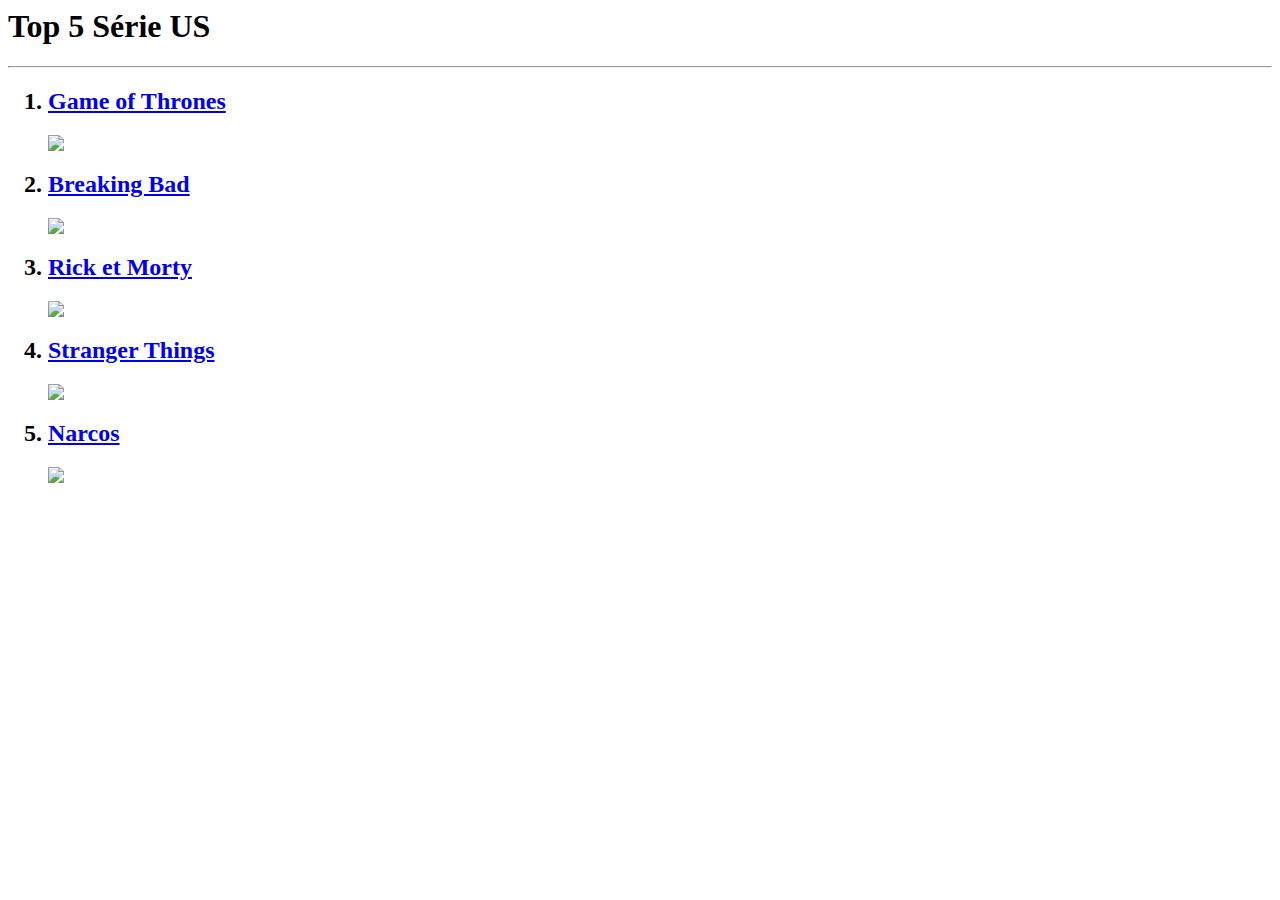
==== index.html @ 87f720df "index.html et main.css à la racine du projet Git" ====
<!DOCTYPE <!DOCTYPE html>
<html>
<head>
    <meta charset="utf-8" />
    <meta http-equiv="X-UA-Compatible" content="IE=edge,chrome=1">
    <title>Séries US</title>
    <meta name="viewport" content="width=device-width, initial-scale=1">
    <link rel="stylesheet" type="text/css" media="screen" href="main.css" />
    <script src="main.js"></script>
</head>
<body>
   <header>
			 <h1>Top 5 Série US</h1>
       <hr>
   </header>
   <main>
       <nav>
           <ol>
               <h2><li><a href="http://www.allocine.fr/series/ficheserie_gen_cserie=7157.html">Game of Thrones</a></li></h2>
           <img src="C:\Users\WilemHETIC\Desktop\HTML\img\game of thrones.gif">

               <h2><li><a href="http://www.allocine.fr/series/ficheserie_gen_cserie=3517.html">Breaking Bad</a></li></h2>
           <img src="C:\Users\WilemHETIC\Desktop\HTML\img\i am the danger.gif">

               <h2><li><a href="http://www.allocine.fr/series/ficheserie_gen_cserie=11561.html">Rick et Morty</a></li></h2>
							 <img src="C:\Users\WilemHETIC\Desktop\HTML\img\rick et morty.gif">
							 
							 <h2><li><a href="http://www.allocine.fr/series/ficheserie_gen_cserie=19156.html">Stranger Things</a></li></h2>
						 <img src="C:\Users\WilemHETIC\Desktop\HTML\img\stranger things.gif">
						 
						 <h2><li><a href="http://www.allocine.fr/series/ficheserie_gen_cserie=17010.html">Narcos</a></li></h2>
             <img src="C:\Users\WilemHETIC\Desktop\HTML\img\narcos 2.gif">
					 </ol>



       </nav>
   </main>
</body>
</html>
---- main.css ----
@font-face {
    font-family: 'SEASRN';
    src: url('Polices/SEASRN.ttf')
}


h1
{
    margin: auto
    font-size: 60px;
    font-family: 'SEASRN'
}
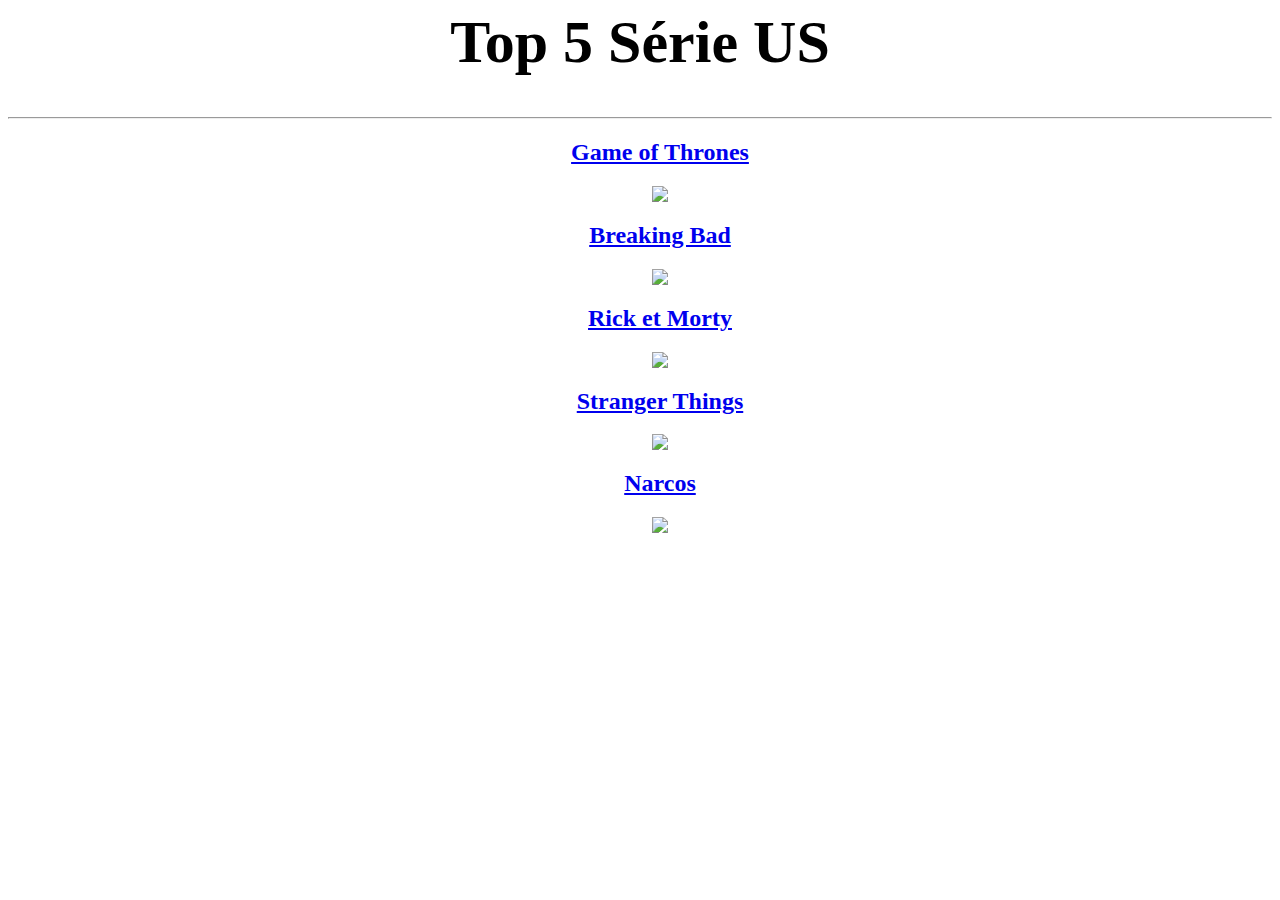
==== commit 5ddaacf8: "changement du body" ====
--- a/index.html
+++ b/index.html
@@ -10,27 +10,27 @@
 </head>
 <body>
    <header>
-			 <h1>Top 5 Série US</h1>
-       <hr>
+		<h1>Top 5 Série US</h1>
+        <hr>
    </header>
    <main>
        <nav>
-           <ol>
+           <ol class="center">
                <h2><li><a href="http://www.allocine.fr/series/ficheserie_gen_cserie=7157.html">Game of Thrones</a></li></h2>
-           <img src="C:\Users\WilemHETIC\Desktop\HTML\img\game of thrones.gif">
+                     <img src="https://media.giphy.com/media/n2AyI3woz0Fb2/giphy.gif">
 
                <h2><li><a href="http://www.allocine.fr/series/ficheserie_gen_cserie=3517.html">Breaking Bad</a></li></h2>
-           <img src="C:\Users\WilemHETIC\Desktop\HTML\img\i am the danger.gif">
+                    <img src="https://media.giphy.com/media/kj8M1xRRriY3m/giphy.gif">
 
                <h2><li><a href="http://www.allocine.fr/series/ficheserie_gen_cserie=11561.html">Rick et Morty</a></li></h2>
-							 <img src="C:\Users\WilemHETIC\Desktop\HTML\img\rick et morty.gif">
+					<img src="https://media.giphy.com/media/11Tsyjflf2xq2A/giphy.gif">
 							 
-							 <h2><li><a href="http://www.allocine.fr/series/ficheserie_gen_cserie=19156.html">Stranger Things</a></li></h2>
-						 <img src="C:\Users\WilemHETIC\Desktop\HTML\img\stranger things.gif">
+               <h2><li><a href="http://www.allocine.fr/series/ficheserie_gen_cserie=19156.html">Stranger Things</a></li></h2>
+					<img src="https://media.giphy.com/media/3o7qiZd2ORhXiqoEDe/giphy.gif">
 						 
-						 <h2><li><a href="http://www.allocine.fr/series/ficheserie_gen_cserie=17010.html">Narcos</a></li></h2>
-             <img src="C:\Users\WilemHETIC\Desktop\HTML\img\narcos 2.gif">
-					 </ol>
+			   <h2><li><a href="http://www.allocine.fr/series/ficheserie_gen_cserie=17010.html">Narcos</a></li></h2>
+                    <img src="https://media.giphy.com/media/l3q2VZLzFKvFTbEzK/giphy.gif">
+			 </ol>
 
 
 
--- a/main.css
+++ b/main.css
@@ -1,12 +1,13 @@
-@font-face {
-    font-family: 'SEASRN';
-    src: url('Polices/SEASRN.ttf')
+h1
+{
+    text-align: center;
+    font-size: 60px;
 }
 
+.center {
+    text-align: center;
+}
 
-h1
-{
-    margin: auto
-    font-size: 60px;
-    font-family: 'SEASRN'
-}
+li {
+  list-style: none;
+}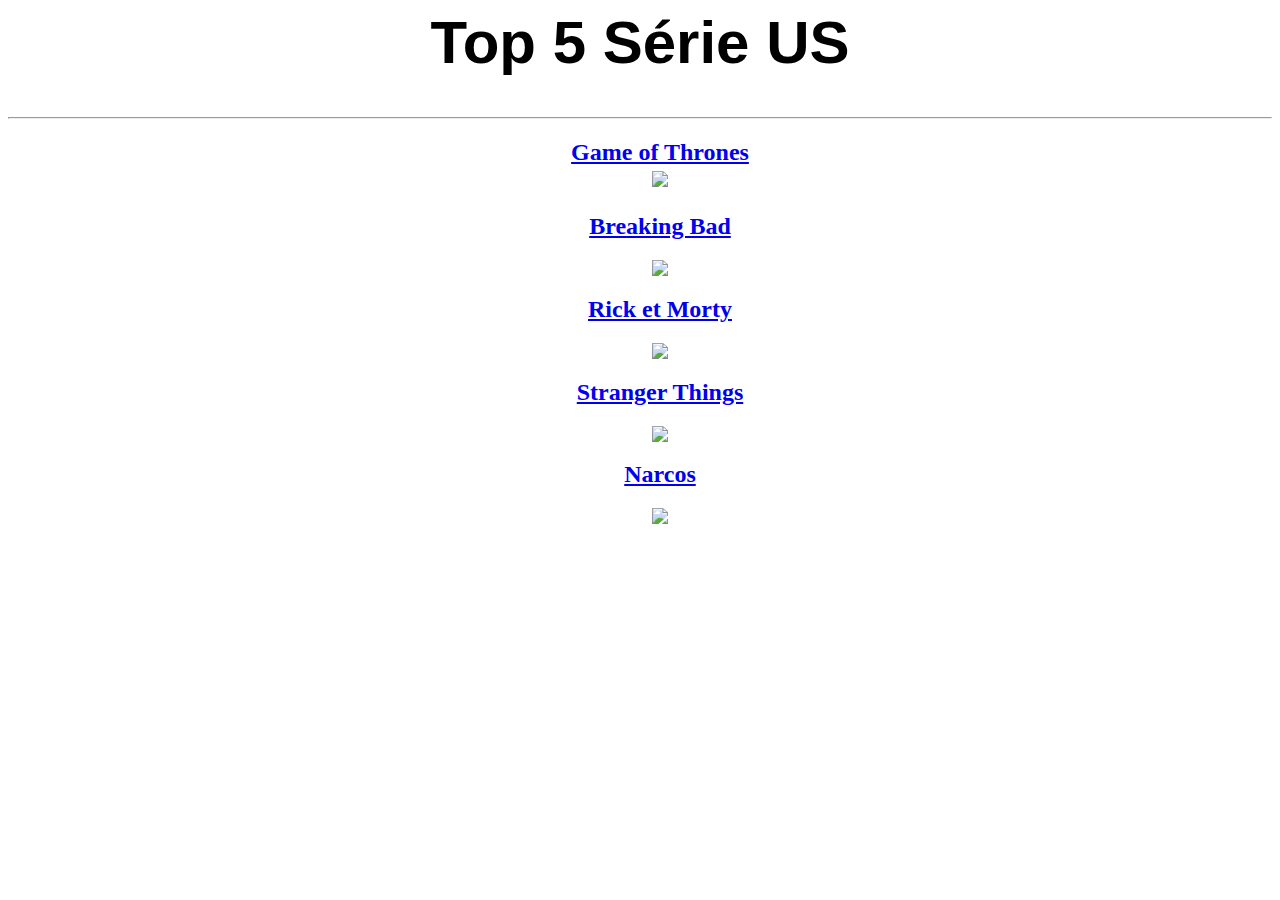
==== commit 7d443e0b: "changement police h1" ====
--- a/index.html
+++ b/index.html
@@ -16,8 +16,7 @@
    <main>
        <nav>
            <ol class="center">
-               <h2><li><a href="http://www.allocine.fr/series/ficheserie_gen_cserie=7157.html">Game of Thrones</a></li></h2>
-                     <img src="https://media.giphy.com/media/n2AyI3woz0Fb2/giphy.gif">
+               <h2><li><a href="http://www.allocine.fr/series/ficheserie_gen_cserie=7157.html">Game of Thrones <br> <img src="https://media.giphy.com/media/n2AyI3woz0Fb2/giphy.gif"></a></li></h2>
 
                <h2><li><a href="http://www.allocine.fr/series/ficheserie_gen_cserie=3517.html">Breaking Bad</a></li></h2>
                     <img src="https://media.giphy.com/media/kj8M1xRRriY3m/giphy.gif">
--- a/main.css
+++ b/main.css
@@ -1,7 +1,14 @@
 h1
 {
     text-align: center;
-    font-size: 60px;
+		font-size: 60px;
+		font-family: "Cookie-Regular",sans-serif;
+}
+
+@font-face {
+	font-family: 'Cookie-Regular';
+	src: url("https://github.com/google/fonts/blob/master/ofl/cookie/Cookie-Regular.ttf");
+	
 }
 
 .center {
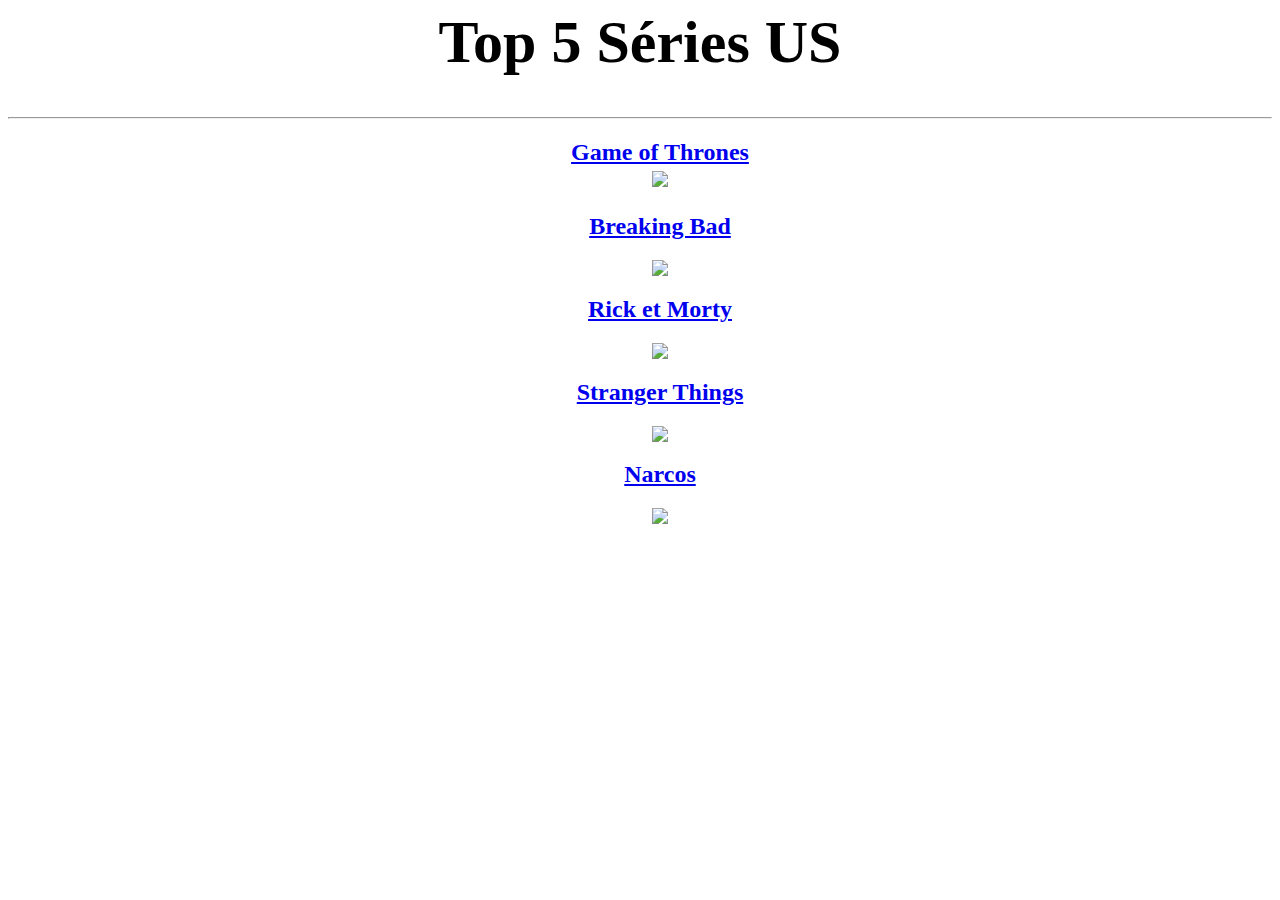
==== commit af8dc0d1: "change font" ====
--- a/index.html
+++ b/index.html
@@ -10,7 +10,7 @@
 </head>
 <body>
    <header>
-		<h1>Top 5 Série US</h1>
+		<h1>Top 5 Séries US</h1>
         <hr>
    </header>
    <main>
--- a/main.css
+++ b/main.css
@@ -2,13 +2,12 @@
 {
     text-align: center;
 		font-size: 60px;
-		font-family: "Cookie-Regular",sans-serif;
+		font-family: 'PRIMETIME';
 }
 
 @font-face {
-	font-family: 'Cookie-Regular';
-	src: url("https://github.com/google/fonts/blob/master/ofl/cookie/Cookie-Regular.ttf");
-	
+  font-family: "PRIMETIME";
+  src: url("font/PRIMETIME.ttf") format("ttf");
 }
 
 .center {
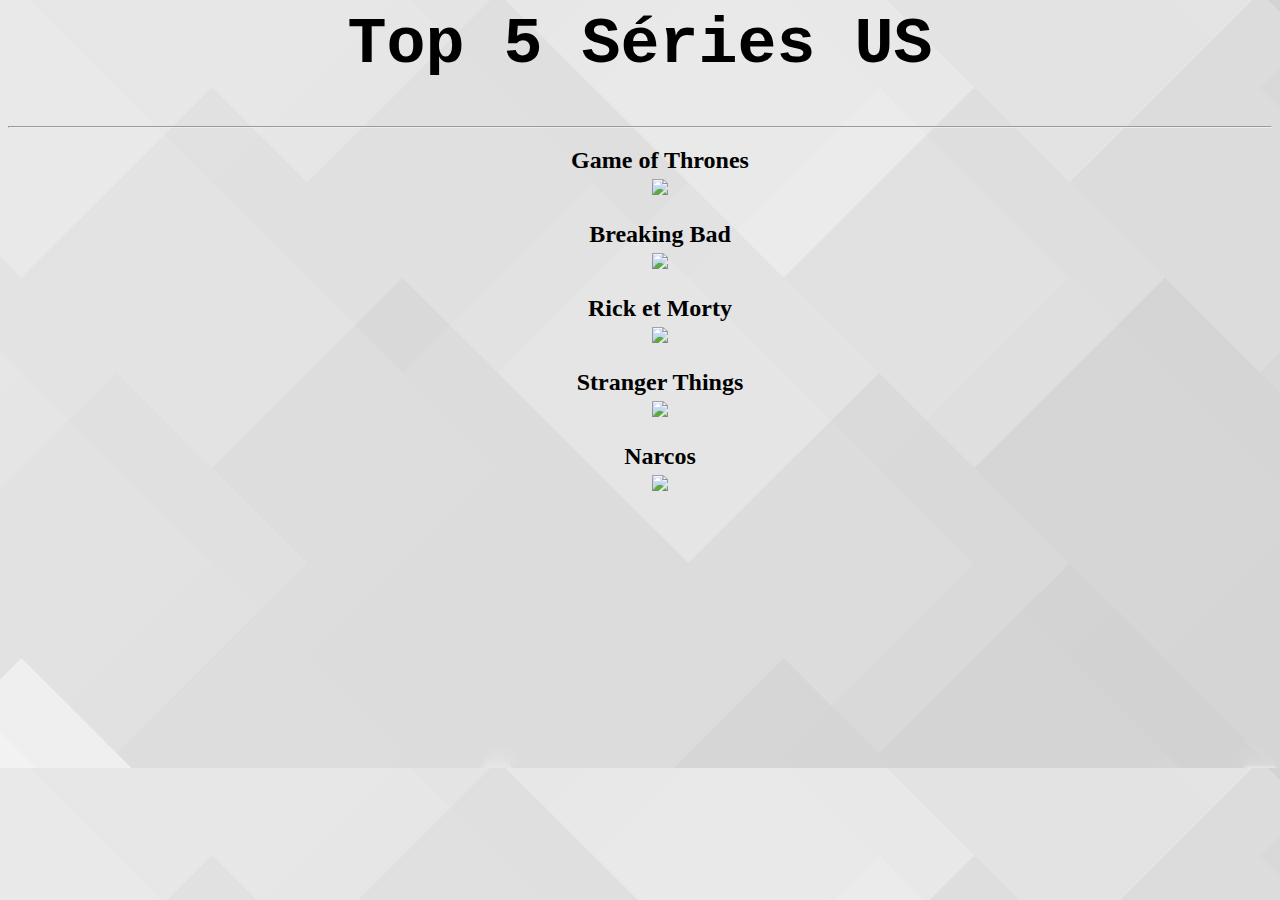
==== commit 96a80a95: "change background" ====
--- a/index.html
+++ b/index.html
@@ -5,8 +5,7 @@
     <meta http-equiv="X-UA-Compatible" content="IE=edge,chrome=1">
     <title>Séries US</title>
     <meta name="viewport" content="width=device-width, initial-scale=1">
-    <link rel="stylesheet" type="text/css" media="screen" href="main.css" />
-    <script src="main.js"></script>
+    <link rel="stylesheet" href="main.css" type="text/css" />
 </head>
 <body>
    <header>
@@ -16,19 +15,21 @@
    <main>
        <nav>
            <ol class="center">
-               <h2><li><a href="http://www.allocine.fr/series/ficheserie_gen_cserie=7157.html">Game of Thrones <br> <img src="https://media.giphy.com/media/n2AyI3woz0Fb2/giphy.gif"></a></li></h2>
+			   <h2><li><a href="http://www.allocine.fr/series/ficheserie_gen_cserie=7157.html">Game of Thrones <br>
+                    <img src="https://media.giphy.com/media/n2AyI3woz0Fb2/giphy.gif"></a></li></h2>
 
-               <h2><li><a href="http://www.allocine.fr/series/ficheserie_gen_cserie=3517.html">Breaking Bad</a></li></h2>
-                    <img src="https://media.giphy.com/media/kj8M1xRRriY3m/giphy.gif">
+               <h2><li><a href="http://www.allocine.fr/series/ficheserie_gen_cserie=3517.html">Breaking Bad <br> 
+			        <img src="https://media.giphy.com/media/kj8M1xRRriY3m/giphy.gif"></a></li></h2>
+                    
 
-               <h2><li><a href="http://www.allocine.fr/series/ficheserie_gen_cserie=11561.html">Rick et Morty</a></li></h2>
-					<img src="https://media.giphy.com/media/11Tsyjflf2xq2A/giphy.gif">
+               <h2><li><a href="http://www.allocine.fr/series/ficheserie_gen_cserie=11561.html">Rick et Morty <br>
+					<img src="https://media.giphy.com/media/11Tsyjflf2xq2A/giphy.gif"></a></li></h2>
 							 
-               <h2><li><a href="http://www.allocine.fr/series/ficheserie_gen_cserie=19156.html">Stranger Things</a></li></h2>
-					<img src="https://media.giphy.com/media/3o7qiZd2ORhXiqoEDe/giphy.gif">
+               <h2><li><a href="http://www.allocine.fr/series/ficheserie_gen_cserie=19156.html">Stranger Things <br> 
+					<img src="https://media.giphy.com/media/3o7qiZd2ORhXiqoEDe/giphy.gif"></a></li></h2>
 						 
-			   <h2><li><a href="http://www.allocine.fr/series/ficheserie_gen_cserie=17010.html">Narcos</a></li></h2>
-                    <img src="https://media.giphy.com/media/l3q2VZLzFKvFTbEzK/giphy.gif">
+			   <h2><li><a href="http://www.allocine.fr/series/ficheserie_gen_cserie=17010.html">Narcos <br>
+                    <img src="https://media.giphy.com/media/l3q2VZLzFKvFTbEzK/giphy.gif"></a></li></h2>
 			 </ol>
 
 
--- a/main.css
+++ b/main.css
@@ -1,8 +1,8 @@
 h1
 {
     text-align: center;
-		font-size: 60px;
-		font-family: 'PRIMETIME';
+    font-size: 65px;
+		font-family: 'PRIMETIME', 'Courier New';
 }
 
 @font-face {
@@ -16,4 +16,16 @@
 
 li {
   list-style: none;
-}+}
+
+body {
+  background-image: url(background/50-Beautiful-and-Minimalist-Presentation-Backgrounds-037.jpg);
+}
+
+a {
+  color: black;
+  text-decoration: none
+}
+
+
+  